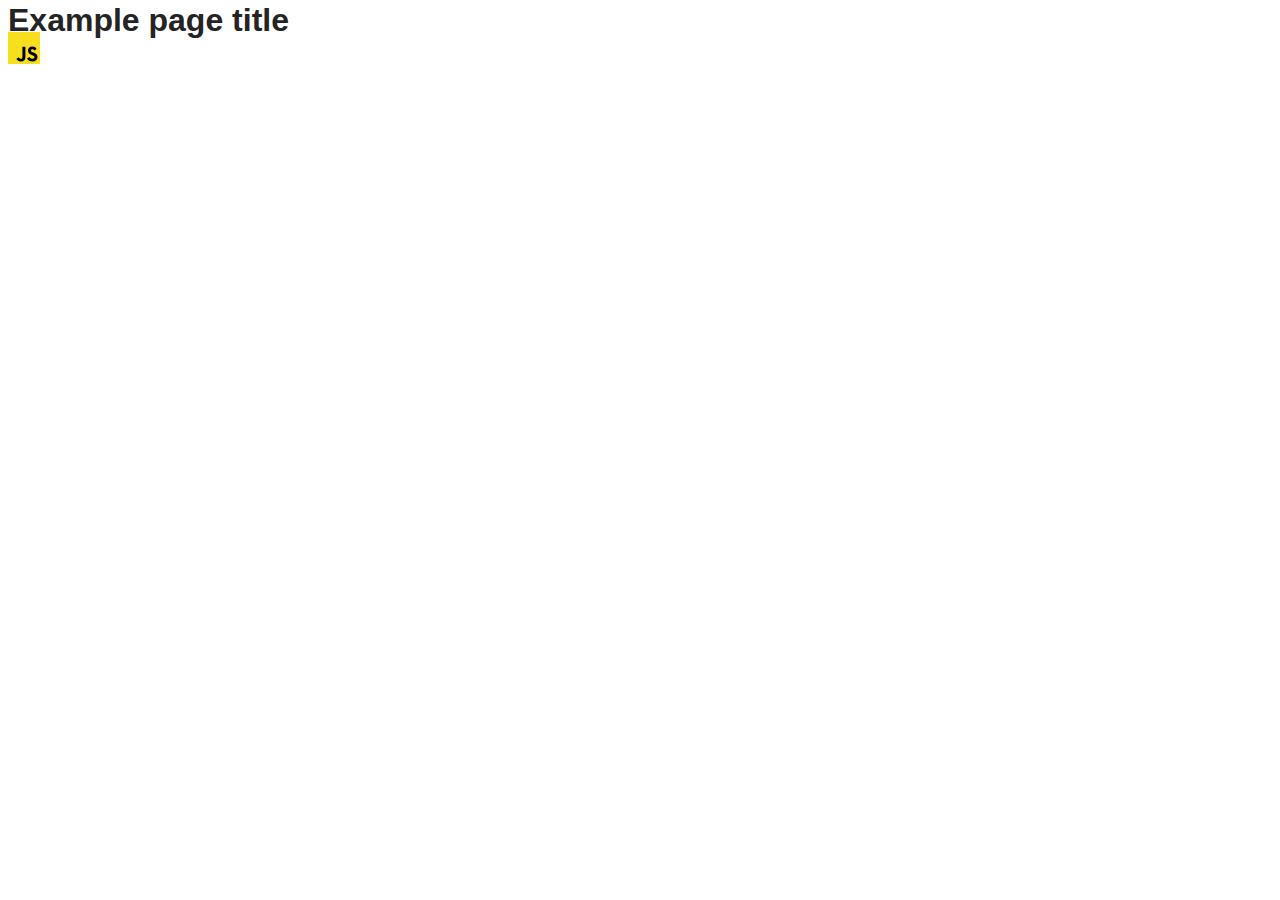
==== src/index.html @ f66bdabd "Initial commit" ====
<!DOCTYPE html>
<html lang="en">
  <head>
    <meta charset="UTF-8" />
    <link rel="icon" type="image/svg+xml" href="/favicon.svg" />
    <meta name="viewport" content="width=device-width, initial-scale=1.0" />
    <title>Vanilla App Template</title>
    <link rel="stylesheet" href="./css/styles.css" />
  </head>
  <body>
    <load ="partials/header.html" />

    <section>
      <h1>Example page title</h1>
      <!-- Path to images as from index.html file -->
      <img src="./img/javascript.svg" alt="" />
    </section>

    <!-- Loads the specified .html file -->
    <load ="partials/vite-promo.html" />

    <script type="module" src="./main.js"></script>
  </body>
</html>
---- src/css/styles.css ----
/**
  |============================
  | include css partials with
  | default @import url()
  |============================
*/
@import url('./reset.css');
@import url('./vite-promo.css');
@import url('./header.css');

:root {
  font-family: Inter, Avenir, Helvetica, Arial, sans-serif;
  font-size: 16px;
  line-height: 24px;
  font-weight: 400;

  color: #242424;
  background-color: rgba(255, 255, 255, 0.87);

  font-synthesis: none;
  text-rendering: optimizeLegibility;
  -webkit-font-smoothing: antialiased;
  -moz-osx-font-smoothing: grayscale;
  -webkit-text-size-adjust: 100%;
}
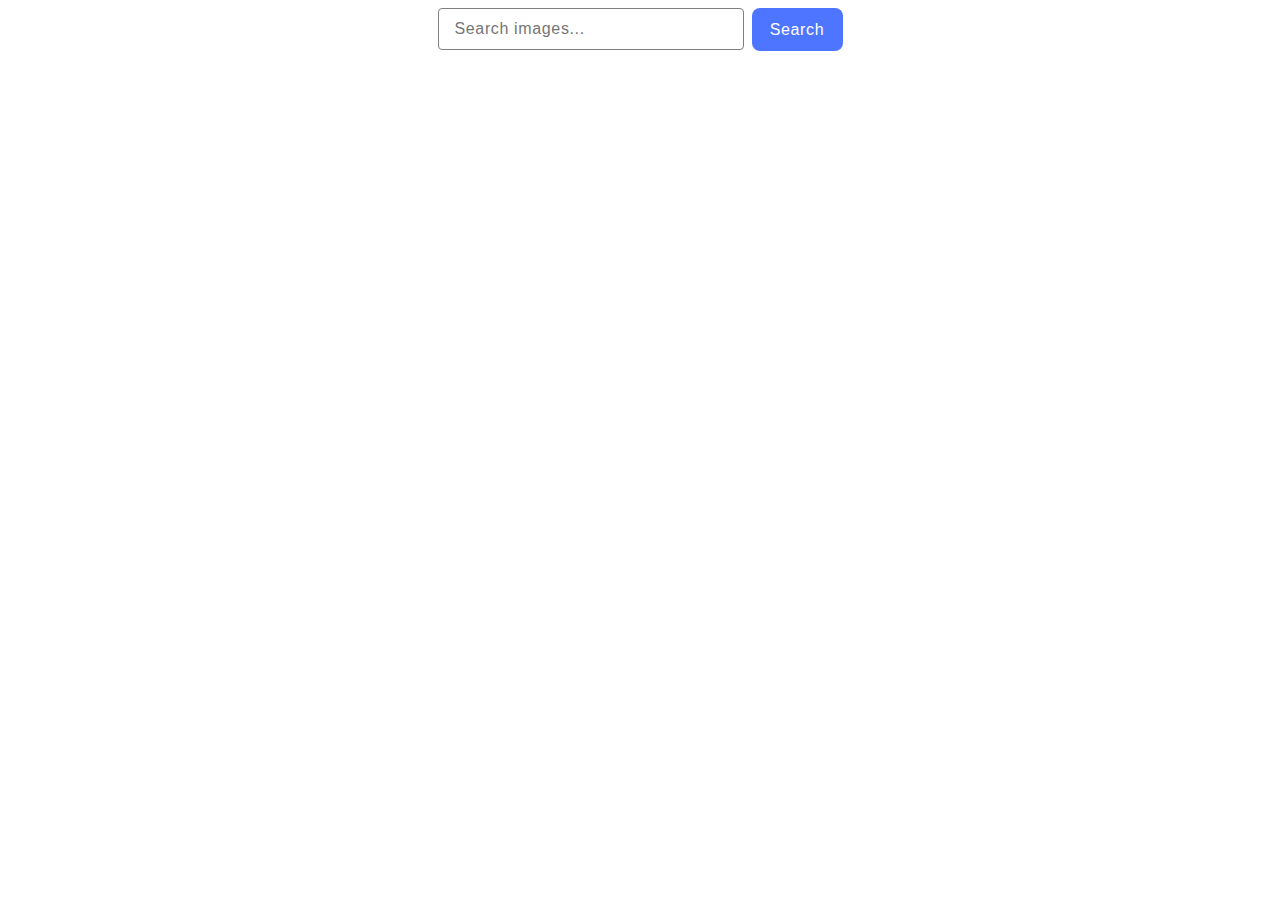
==== commit 5e20070f: "push" ====
--- a/src/index.html
+++ b/src/index.html
@@ -1,24 +1,33 @@
 <!DOCTYPE html>
 <html lang="en">
-  <head>
-    <meta charset="UTF-8" />
-    <link rel="icon" type="image/svg+xml" href="/favicon.svg" />
-    <meta name="viewport" content="width=device-width, initial-scale=1.0" />
-    <title>Vanilla App Template</title>
-    <link rel="stylesheet" href="./css/styles.css" />
-  </head>
-  <body>
-    <load ="partials/header.html" />
 
-    <section>
-      <h1>Example page title</h1>
-      <!-- Path to images as from index.html file -->
-      <img src="./img/javascript.svg" alt="" />
-    </section>
+<head>
+  <meta charset="UTF-8" />
+  <link rel="icon" type="image/svg+xml" href="/favicon.svg" />
+  <meta name="viewport" content="width=device-width, initial-scale=1.0" />
+  <title>Searh Photo</title>
+  <link rel="stylesheet" href="./css/styles.css" />
+  <link rel="stylesheet" href="./css/main.css">
+  <link rel="stylesheet" href="./css/reset.css">
+</head>
 
-    <!-- Loads the specified .html file -->
-    <load ="partials/vite-promo.html" />
+<body>
+  <form action="submit" class="search-form">
+    <div class="form-box">
+      <label for="images" class="label"></label>
+      <input type="text" class="search-images" name="images" placeholder="Search images..." required>
+    </div>
+    <button class="search-button" type="submit">Search</button>
+  </form>
+  <span class="loader"></span>
 
-    <script type="module" src="./main.js"></script>
-  </body>
-</html>
+  <div class="gallery"></div>
+
+
+  <script type="module" src="./main.js"></script>
+  <script type="module" src="./js/pixabay-api.js"></script>
+  <script type="module" src="./js/render-functions.js"></script>
+  <script src="iziToast.min.js" type="javascript"></script>
+</body>
+
+</html>--- a/src/css/main.css
+++ b/src/css/main.css
@@ -0,0 +1,111 @@
+form {
+    display: flex;
+    gap: 8px;
+    justify-content: center;
+}
+
+
+.search-images {
+    padding: 8px 16px;
+    width: 272px;
+    height: 40px;
+    font-weight: 400;
+    font-size: 16px;
+    line-height: 150%;
+    letter-spacing: 0.04em;
+    color: #808080;
+    padding: 0 16px;
+    border: 1px solid #808080;
+    border-radius: 4px;
+    width: 272px;
+    height: 40px;
+    margin-bottom: 32px;
+}
+
+.search-images:hover {
+    border-color: #000000;
+}
+
+.search-images:focus {
+    border-color: #6c8cff;
+}
+
+
+button {
+    border-radius: 8px;
+    padding: 8px 16px;
+    width: 91px;
+    height: 43px;
+    background: #4e75ff;
+    color: #fff;
+    border: none;
+    font-weight: 500;
+    font-size: 16px;
+    line-height: 150%;
+    letter-spacing: 0.04em;
+    color: #fff;
+}
+
+.search-button:hover,
+.search-button:focus {
+    background-color: #6c8cff;
+}
+
+a {
+    font-family: sans-serif;
+}
+
+.gallery {
+    margin-top: 10px;
+}
+
+img {
+    height: 200px;
+    width: 360px;
+}
+
+.gallery {
+    display: flex;
+    justify-content: center;
+    flex-wrap: wrap;
+    row-gap: 24px;
+    column-gap: 24px;
+    list-style: none;
+}
+
+.gallery-item {
+    border: 1px solid #808080;
+}
+
+.gallery-info {
+    padding: 8px 16px;
+    display: flex;
+    justify-content: space-between;
+    font-weight: 600;
+    text-align: center;
+}
+
+.gallery-info p {
+    font-weight: normal;
+}
+
+.loader {
+    border: 5px solid #f3f3f3;
+    border-top: 5px solid #000000;
+    border-radius: 50%;
+    width: 50px;
+    height: 50px;
+    animation: spin 2s linear infinite;
+    display: none;
+    margin: 0 auto;
+}
+
+@keyframes spin {
+    0% {
+        transform: rotate(0deg);
+    }
+
+    100% {
+        transform: rotate(360deg);
+    }
+}